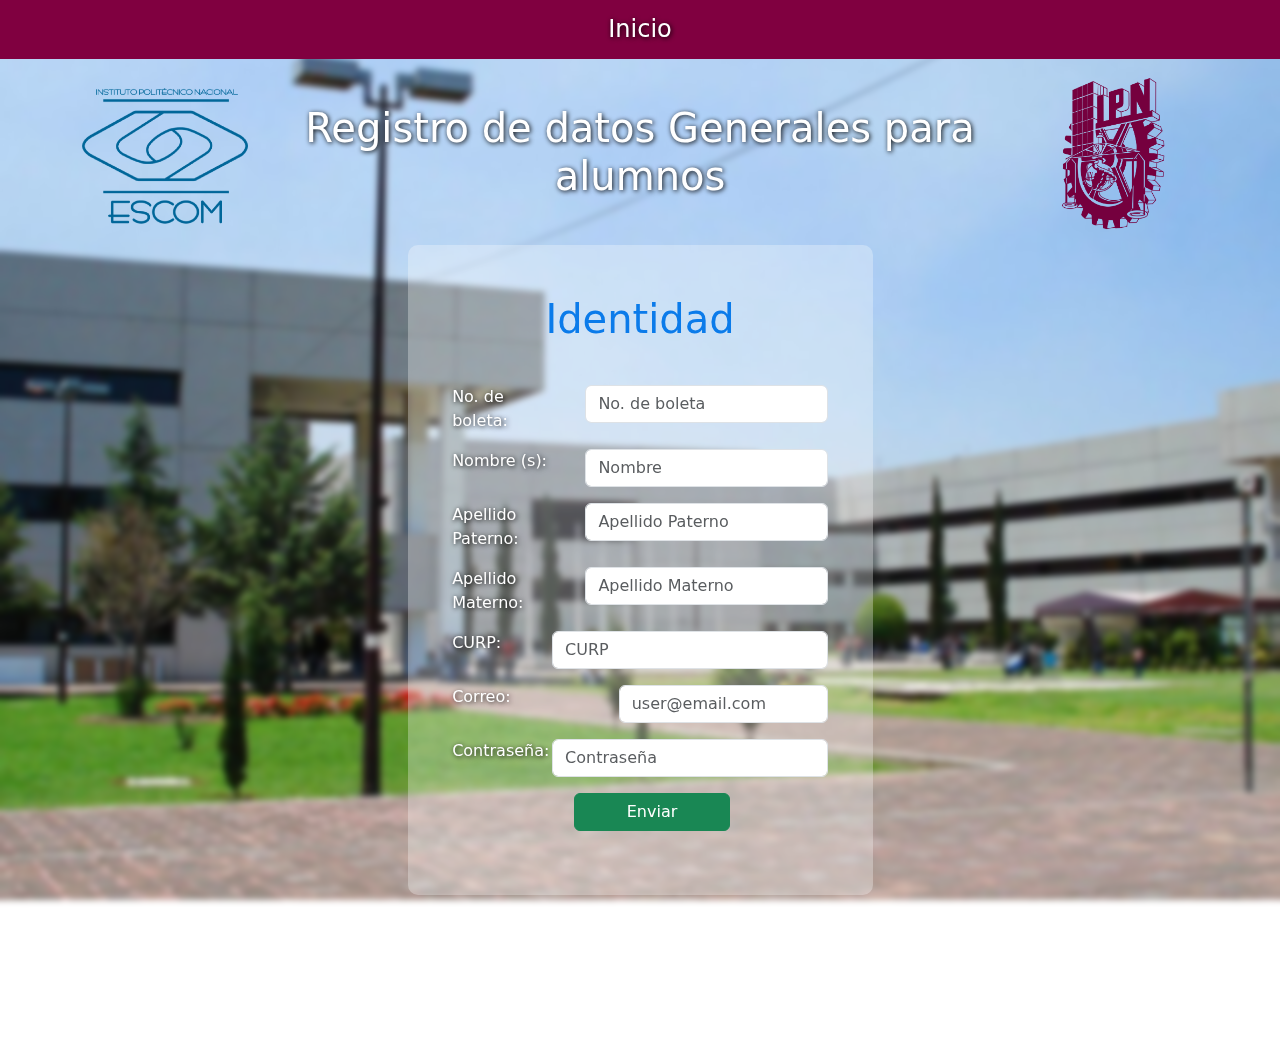
==== form.html @ 6441ff20 "Plantilla visualizar solicitud" ====
<!DOCTYPE html>
<html lang="es">
    <head>
        <meta charset="UTF-8">
        <title>Registro</title>
        <meta name="viewport" content="width=device-width, initial-scale=1.0">
        <meta http-equiv="X-UA-Compatible" content="IE=edge">
        <link rel="stylesheet" href="bootstrap/bootstrap.min.css">
        <link type="text/css" rel="stylesheet" href="styles/form.css">
        <script src="js/jquery-3.7.1.js"></script>
    </head>
    <body>
        <script src="bootstrap/bootstrap.bundle.min.js" integrity="sha384-MrcW6ZMFYlzcLA8Nl+NtUVF0sA7MsXsP1UyJoMp4YLEuNSfAP+JcXn/tWtIaxVXM" crossorigin="anonymous"></script>
        <div class="inicio">
            <a href="index.php" style="width: 100%;"><h4 style="width: 100%;" class="col-12 inicio_texto">Inicio</h4></a>
        </div>
        <div class="container">
            <div class="row titulo">   
                <img class="col-lg-2 col-md-3 col-sm-2 hdr_img" src="img/escom.png" alt="ESCOM" class="col-2">
                <div class="col-lg-8 col-md-6 col-sm-8 hdr justify-content-center"><h1>Registro de datos Generales para alumnos</h1></div>
                <img class="col-lg-2 col-md-3 col-sm-2 hdr_img" src="img/Logo.png" alt="IPN" class="col-2">
            </div>
            <div class="row justify-content-center">
                <form class="row formulario justify-content-center" id="formulario" method="post" action="modificar.php" novalidate>
                    <div class="col-lg-5 col-md-7 col-sm-12 fields" id="fsection">
                        <fieldset class="row justify-content-center seccion">
                            <legend>Identidad</legend>

                            <label class="col-lg-4 col-sm-10 mt-3" for="boleta">No. de boleta:</label>
                            <div class="col-lg-8 col-sm-10 mt-3">
                                <input class="form-control" type="text" name="boleta" id="boleta" placeholder="No. de boleta" required>
                            </div>

                            <label class="col-lg-4 col-sm-10 mt-3" for="nombre">Nombre (s):</label>
                            <div class="col-lg-8 col-sm-10 mt-3">
                                <input class="form-control" type="text" name="nombre" id="nombre" placeholder="Nombre" required>
                            </div>
                            
                            <label class="col-lg-4 col-sm-10 mt-3" for="apellidoP">Apellido Paterno:</label>
                            <div class="col-lg-8 col-sm-10 mt-3">
                                <input class="form-control" type="text" name="apellidoP" id="apellidoP" placeholder="Apellido Paterno" required>
                            </div>
                            
                            <label class="col-lg-4 col-sm-10 mt-3" for="apellidoM">Apellido Materno:</label>
                            <div class="col-lg-8 col-sm-10 mt-3">
                                <input class="form-control" type="text" name="apellidoM" id="apellidoM" placeholder="Apellido Materno" required>
                            </div>
                            
                            <label class="col-lg-3 col-sm-10 mt-3" for="curp">CURP:</label>
                            <div class="col-lg-9 col-sm-10 mt-3">
                                <input class="form-control" type="text" name="curp" id="curp" placeholder="CURP" required>
                            </div>

                            <label class="col-lg-5 col-sm-4 mt-3" for="correo">Correo:</label>
                            <div class="col-lg-7 col-sm-6 mt-3">
                                <input class="form-control" type="email" name="correo" placeholder="user@email.com" id="correo" required/>
                            </div> 

                            <label class="col-lg-3 col-sm-10 mt-3" for="contra">Contraseña:</label>
                            <div class="col-lg-9 col-sm-10 mt-3">
                                <input class="form-control" type="text"  name="contra" id="contra" placeholder="Contraseña" required>
                            </div>                  
                            <div class="row mt-3 justify-content-center">
                                <input class="col-5 ms-4 btn btn-success" type="submit" value="Enviar">
                            </div>

                        </fieldset>
                    </div>
                </form>
            </div>
            
        </div>
        <script src="js/formulario.js"></script>
        <script src="bootstrap/bootstrap.min.js"></script>
    </body>
</html>
---- styles/form.css ----
body{
    background-image:url(../img/escomplantel.jpg);
    background-repeat: no-repeat;
    background-position: center;
    background-size: cover;
    backdrop-filter: blur(3px);
    background-attachment: fixed;
}

.hdr{
    display: flex;
    align-items: center;
}
/**/
.inicio{
    display: flex;
    justify-content: center;
}
.barra{
    width:100%;
}
.inicio_texto{
    color: white;
    width: fit-content;
    text-align: center;
    background-color: #0b7bea;
    text-shadow: 1px 1px 5px black;
    padding-top: 15px;
    padding-bottom: 15px;
}

a:link{
    text-decoration: none;
}

.inicio_texto:hover{
    background-color: #800040;
    cursor: pointer;
}
/**/
h1{
    color: white;
    text-align: center;
    text-shadow: 1px 1px 5px black;
}


#fbtn{
    margin-top: 15%;
}

.fields{
    background-color: rgb(255, 255, 255, 0.3);
    border-radius: 10px;
    height: 650px;
    padding: 4%;
    backdrop-filter: blur(100px);
    margin-bottom: 15%;
    /*box-shadow: 1px 1px 5px black;*/
}
/* Media query para el título con los logos */
@media only screen and (max-width: 992px){
    .hdr_img{
        margin: auto;
        width: 30%;
    }
    .hdr{
        margin: auto;
        width: 30%;
        font-size:1rem;
    }

    .fields{
        height: auto;
        margin-left: 10%;
        margin-right: 10%;
    }
}

.fields_extendido{
    background-color: rgb(255, 255, 255, 0.3);
    border-radius: 10px;
    height: auto;
    padding: 4%;
    backdrop-filter: blur(100px);
    margin-bottom: 15%;
}

#disc_text{
    color:white;
    background-color: rgba(69, 68, 68, 0.6);
    border-radius: 10px;
    text-align: center;
    margin-top: 10%;
}

#prom_valid{
    display: none; 
    text-align: center; 
    color: rgb(254, 69, 69);
    text-shadow: 1px 1px 1px white;
}

legend{
    color:#0b7bea;
    font-size: 40px;
    text-align: center;
    margin-bottom: 20px;
}

label{
    color:white;
    text-shadow: 1px 1px 5px black;
}

.row_discapacidad{
    margin-top: 15%;
}

#chk_valid{
    text-align: center;
    color: rgb(254, 69, 69);
}

/* Clases dependiendo las validaciones */

.incorrecto{
    border: 3px solid #ea0b0b;
    background-color: #ff8484;
    color:white;
    border-radius: 4px;
}

.incorrecto::placeholder{
    color: white;
}

.correcto{
    border: 3px solid #0bea0b;
    background-color: #ebf4ff;  
    color: rgb(0, 0, 0);
    border-radius: 4px;
}

.correcto::placeholder{
    color: rgb(59, 59, 59);
}
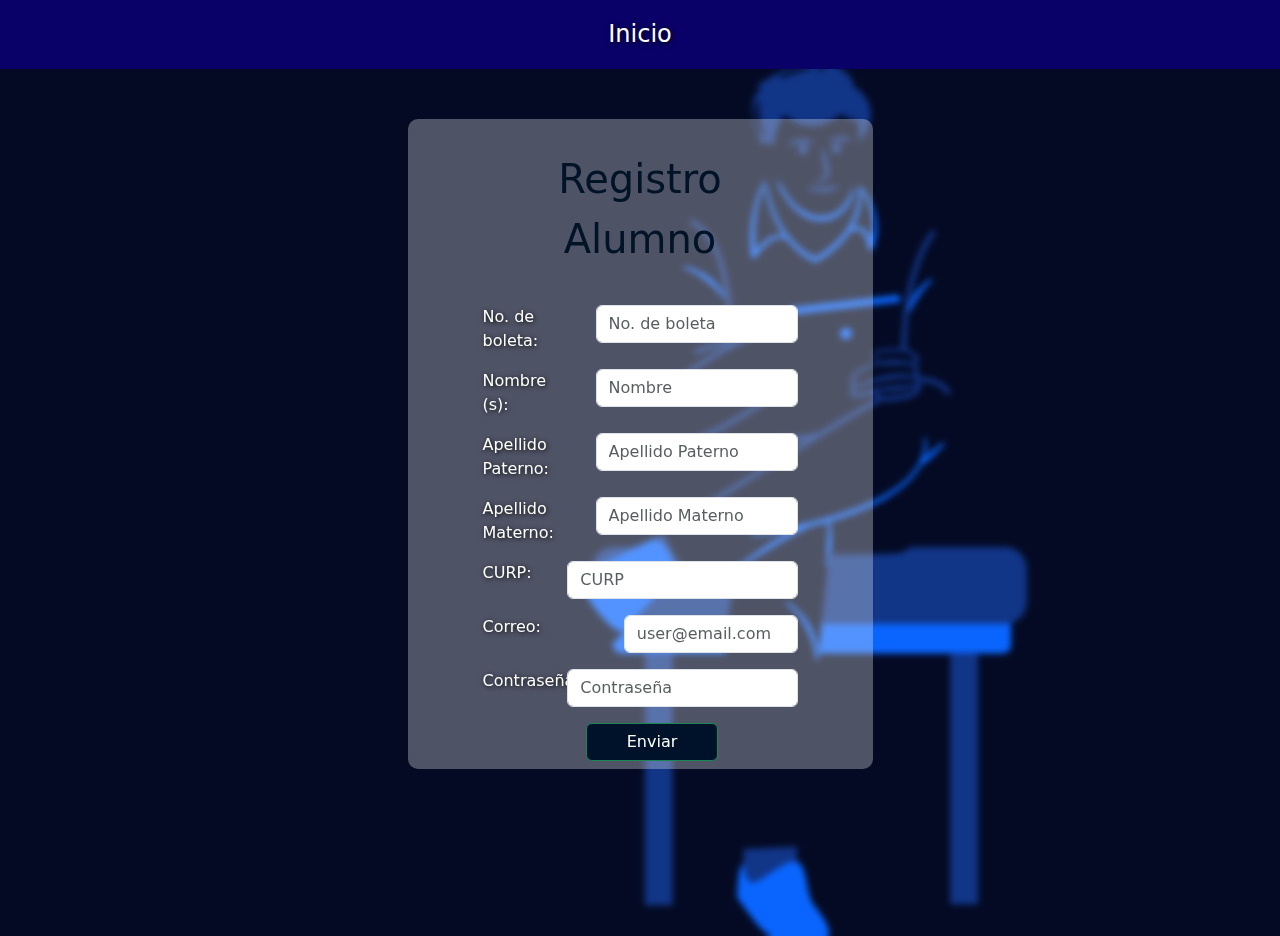
==== commit 48e87d27: "llevo 45%" ====
--- a/form.html
+++ b/form.html
@@ -2,7 +2,7 @@
 <html lang="es">
     <head>
         <meta charset="UTF-8">
-        <title>Registro</title>
+        <title>Registro Alumnos</title>
         <meta name="viewport" content="width=device-width, initial-scale=1.0">
         <meta http-equiv="X-UA-Compatible" content="IE=edge">
         <link rel="stylesheet" href="bootstrap/bootstrap.min.css">
@@ -15,16 +15,11 @@
             <a href="index.php" style="width: 100%;"><h4 style="width: 100%;" class="col-12 inicio_texto">Inicio</h4></a>
         </div>
         <div class="container">
-            <div class="row titulo">   
-                <img class="col-lg-2 col-md-3 col-sm-2 hdr_img" src="img/escom.png" alt="ESCOM" class="col-2">
-                <div class="col-lg-8 col-md-6 col-sm-8 hdr justify-content-center"><h1>Registro de datos Generales para alumnos</h1></div>
-                <img class="col-lg-2 col-md-3 col-sm-2 hdr_img" src="img/Logo.png" alt="IPN" class="col-2">
-            </div>
             <div class="row justify-content-center">
                 <form class="row formulario justify-content-center" id="formulario" method="post" action="modificar.php" novalidate>
-                    <div class="col-lg-5 col-md-7 col-sm-12 fields" id="fsection">
+                    <div class="col-lg-5 col-md-7 col-sm-12 fields " id="fsection">
                         <fieldset class="row justify-content-center seccion">
-                            <legend>Identidad</legend>
+                            <legend>Registro Alumno</legend>
 
                             <label class="col-lg-4 col-sm-10 mt-3" for="boleta">No. de boleta:</label>
                             <div class="col-lg-8 col-sm-10 mt-3">
@@ -61,7 +56,7 @@
                                 <input class="form-control" type="text"  name="contra" id="contra" placeholder="Contraseña" required>
                             </div>                  
                             <div class="row mt-3 justify-content-center">
-                                <input class="col-5 ms-4 btn btn-success" type="submit" value="Enviar">
+                                <input class="col-5 ms-4 btn btn-success" id="color" type="submit" value="Enviar">
                             </div>
 
                         </fieldset>
--- a/styles/form.css
+++ b/styles/form.css
@@ -1,5 +1,5 @@
 body{
-    background-image:url(../img/escomplantel.jpg);
+    background-image:url(../img/fondo.png);
     background-repeat: no-repeat;
     background-position: center;
     background-size: cover;
@@ -23,10 +23,11 @@
     color: white;
     width: fit-content;
     text-align: center;
-    background-color: #0b7bea;
+    background-color: #00112a;
     text-shadow: 1px 1px 5px black;
-    padding-top: 15px;
-    padding-bottom: 15px;
+    padding-top: 20px;
+    padding-bottom: 20px;
+    margin-bottom: 50px;
 }
 
 a:link{
@@ -34,7 +35,7 @@
 }
 
 .inicio_texto:hover{
-    background-color: #800040;
+    background-color: #0a0168;
     cursor: pointer;
 }
 /**/
@@ -53,10 +54,10 @@
     background-color: rgb(255, 255, 255, 0.3);
     border-radius: 10px;
     height: 650px;
-    padding: 4%;
+    padding: 30px 75px 30px 75px;
     backdrop-filter: blur(100px);
     margin-bottom: 15%;
-    /*box-shadow: 1px 1px 5px black;*/
+    box-sizing: border-box; /* Incluye padding y borde dentro de las dimensiones */
 }
 /* Media query para el título con los logos */
 @media only screen and (max-width: 992px){
@@ -102,7 +103,7 @@
 }
 
 legend{
-    color:#0b7bea;
+    color:#001327;
     font-size: 40px;
     text-align: center;
     margin-bottom: 20px;
@@ -144,4 +145,9 @@
 
 .correcto::placeholder{
     color: rgb(59, 59, 59);
+}
+
+#color{
+    background-color: #00112a;
+    box-shadow: #00112a;
 }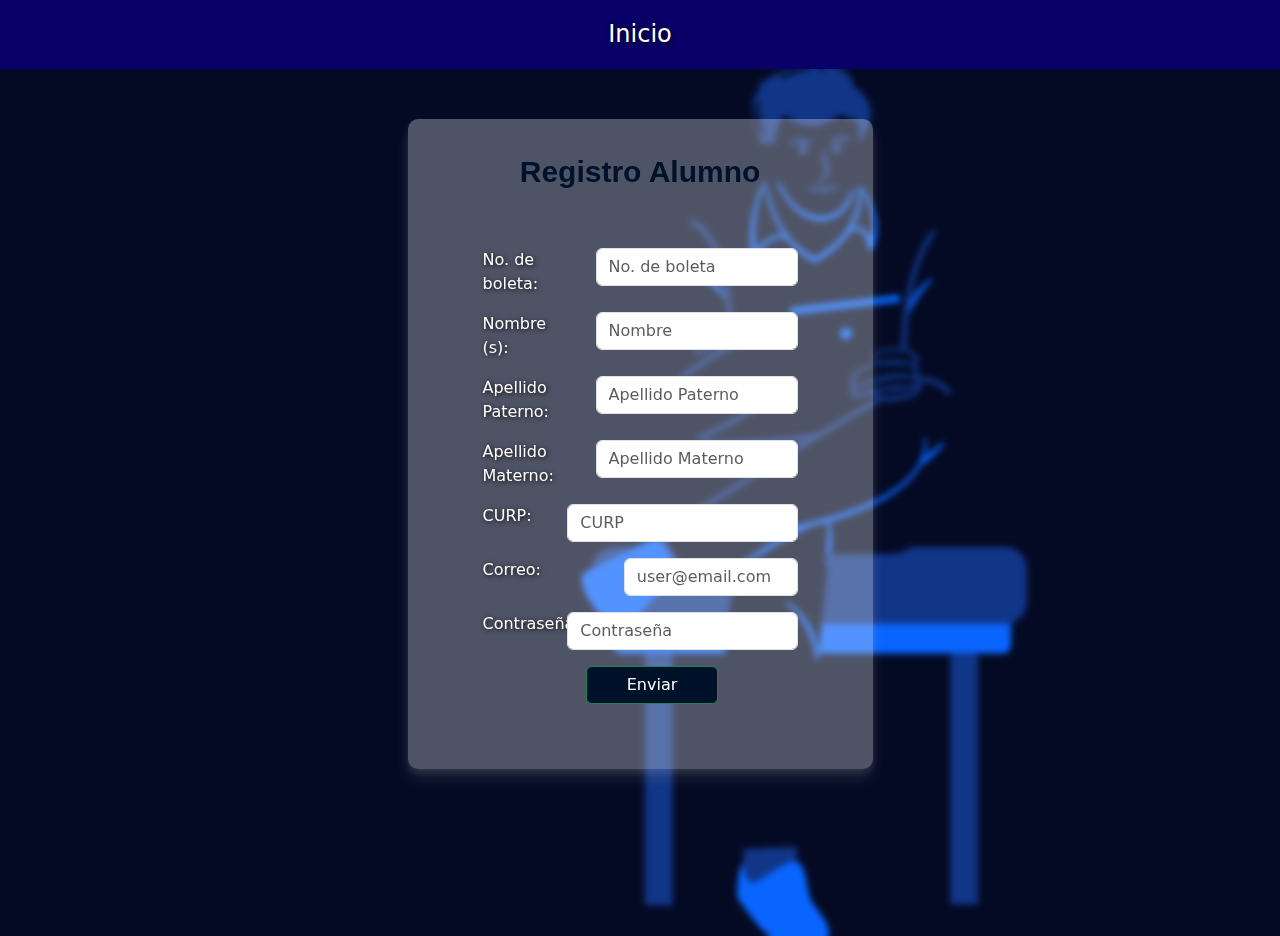
==== commit a3e9fee9: "Cambio estilo" ====
--- a/form.html
+++ b/form.html
@@ -19,7 +19,7 @@
                 <form class="row formulario justify-content-center" id="formulario" method="post" action="modificar.php" novalidate>
                     <div class="col-lg-5 col-md-7 col-sm-12 fields " id="fsection">
                         <fieldset class="row justify-content-center seccion">
-                            <legend>Registro Alumno</legend>
+                            <div class="loader"><legend></legend></div>
 
                             <label class="col-lg-4 col-sm-10 mt-3" for="boleta">No. de boleta:</label>
                             <div class="col-lg-8 col-sm-10 mt-3">
--- a/styles/form.css
+++ b/styles/form.css
@@ -5,7 +5,25 @@
     background-size: cover;
     backdrop-filter: blur(3px);
     background-attachment: fixed;
+    perspective: 1000px; /* Required for 3D effect */
 }
+
+.loader {
+    color:#00112a;
+    width: fit-content;
+    font-weight: bold;
+    font-family: sans-serif;
+    font-size: 30px;
+    padding-bottom: 8px;
+    background: linear-gradient(currentColor 0 0) 0 100%/0% 3px no-repeat;
+    animation: l2 4s linear infinite;
+    margin-bottom: 10px;
+  }
+  .loader:before {
+    content:"Registro Alumno"
+    
+  }
+  @keyframes l2 {to{background-size: 100% 3px}}
 
 .hdr{
     display: flex;
@@ -51,6 +69,10 @@
 }
 
 .fields{
+    border-radius: 10px;
+    box-shadow: 0 10px 15px rgba(241, 238, 238, 0.1), 
+    0 4px 6px rgba(250, 246, 246, 0.1);
+    transition: transform 0.3s ease, box-shadow 0.3s ease;
     background-color: rgb(255, 255, 255, 0.3);
     border-radius: 10px;
     height: 650px;
@@ -58,6 +80,12 @@
     backdrop-filter: blur(100px);
     margin-bottom: 15%;
     box-sizing: border-box; /* Incluye padding y borde dentro de las dimensiones */
+}
+
+.fields:hover {
+    transform: translateY(-10px);
+    box-shadow: 0 20px 25px rgba(248, 245, 245, 0.15), 
+                0 10px 10px rgba(249, 248, 248, 0.1);
 }
 /* Media query para el título con los logos */
 @media only screen and (max-width: 992px){
@@ -150,4 +178,4 @@
 #color{
     background-color: #00112a;
     box-shadow: #00112a;
-}+}
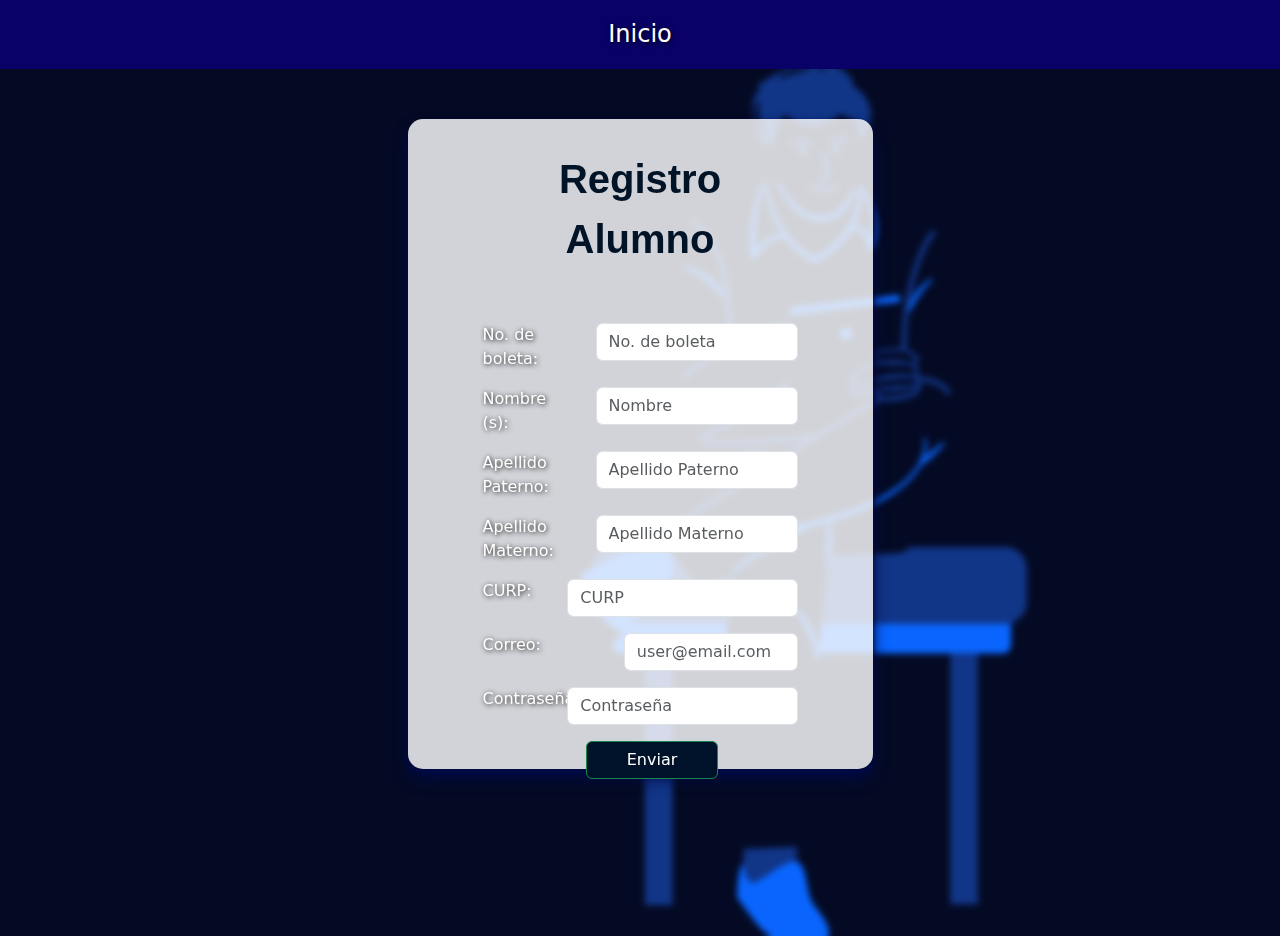
==== commit bace25c1: "Cambio estilo" ====
--- a/form.html
+++ b/form.html
@@ -19,7 +19,7 @@
                 <form class="row formulario justify-content-center" id="formulario" method="post" action="modificar.php" novalidate>
                     <div class="col-lg-5 col-md-7 col-sm-12 fields " id="fsection">
                         <fieldset class="row justify-content-center seccion">
-                            <div class="loader"><legend></legend></div>
+                            <div class="loader"><legend>Registro Alumno</legend></div>
 
                             <label class="col-lg-4 col-sm-10 mt-3" for="boleta">No. de boleta:</label>
                             <div class="col-lg-8 col-sm-10 mt-3">
--- a/styles/form.css
+++ b/styles/form.css
@@ -19,10 +19,7 @@
     animation: l2 4s linear infinite;
     margin-bottom: 10px;
   }
-  .loader:before {
-    content:"Registro Alumno"
-    
-  }
+  
   @keyframes l2 {to{background-size: 100% 3px}}
 
 .hdr{
@@ -70,11 +67,11 @@
 
 .fields{
     border-radius: 10px;
-    box-shadow: 0 10px 15px rgba(241, 238, 238, 0.1), 
-    0 4px 6px rgba(250, 246, 246, 0.1);
+    box-shadow: 0 10px 15px rgba(1, 11, 69, 0.953), 
+    0 4px 6px rgba(1, 11, 69, 0.953);
     transition: transform 0.3s ease, box-shadow 0.3s ease;
-    background-color: rgb(255, 255, 255, 0.3);
-    border-radius: 10px;
+    background-color: rgba(255, 255, 255, 0.823);
+    border-radius: 15px;
     height: 650px;
     padding: 30px 75px 30px 75px;
     backdrop-filter: blur(100px);
